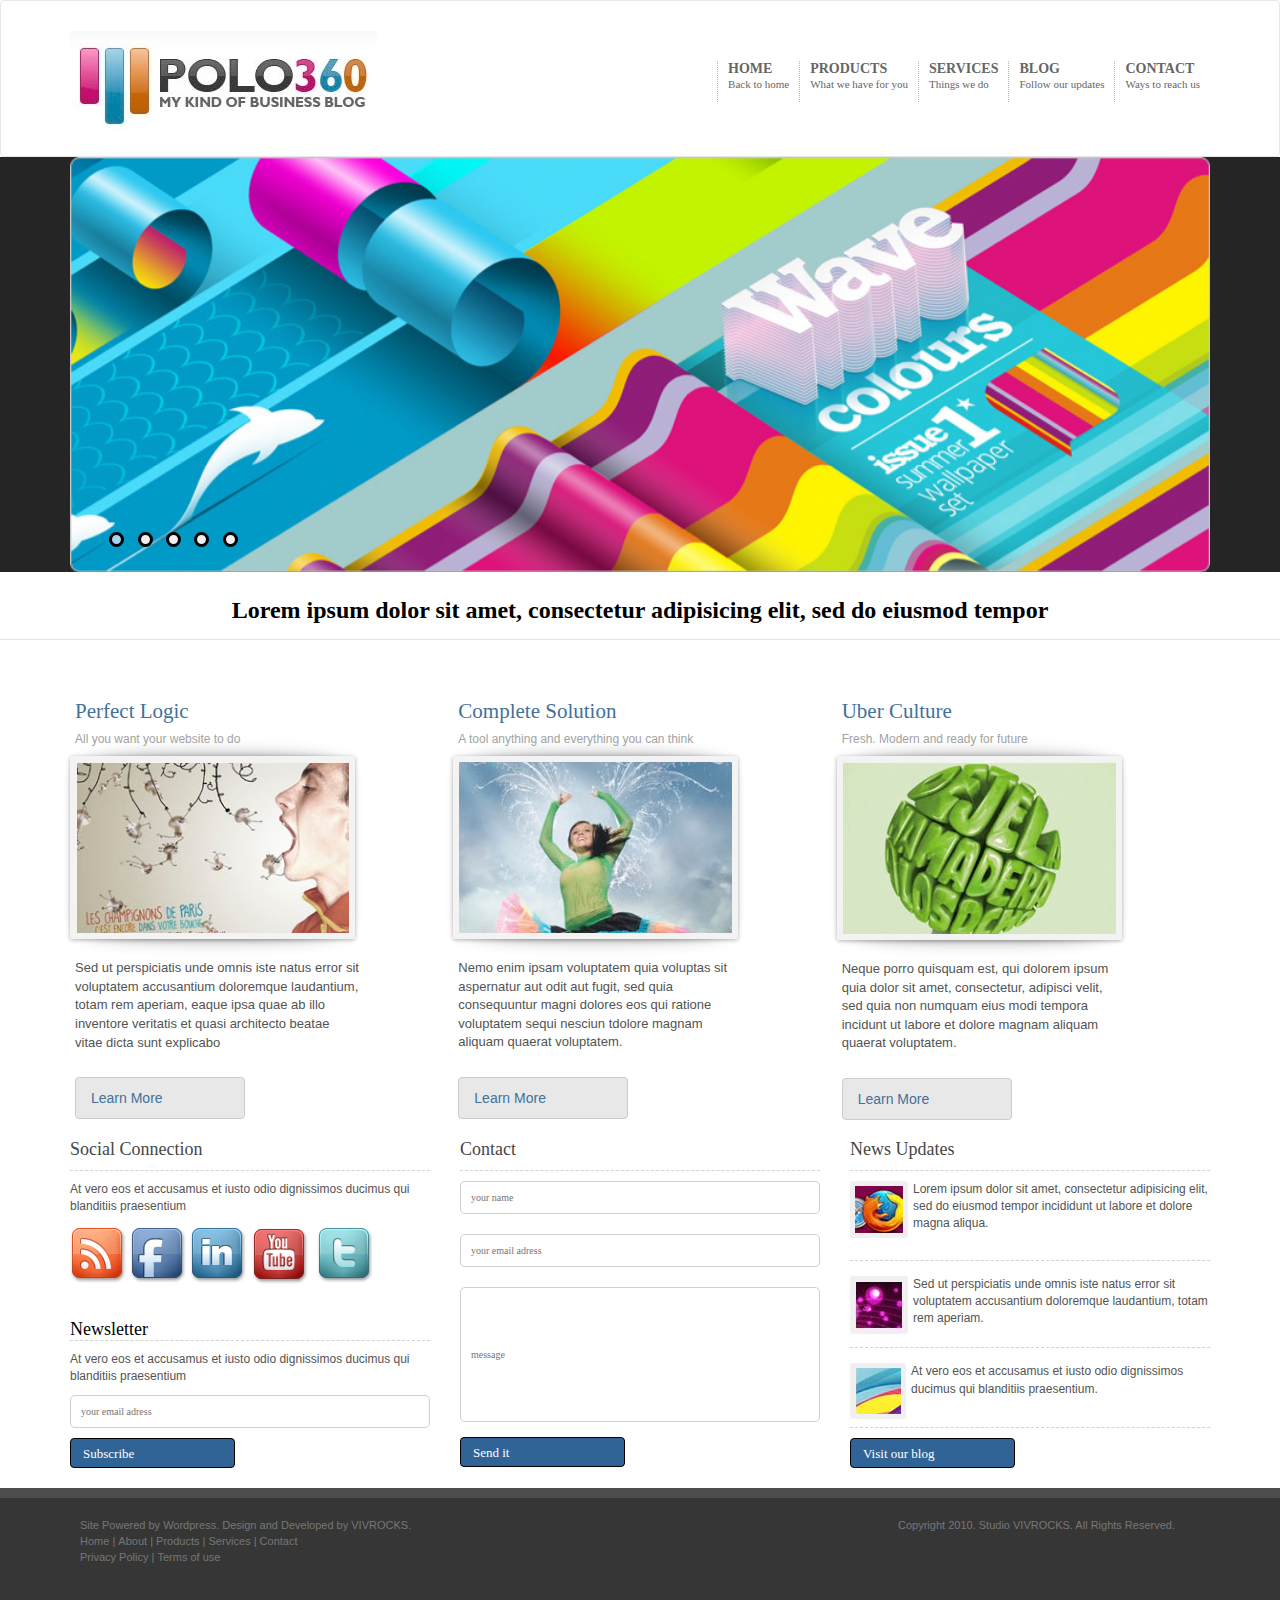
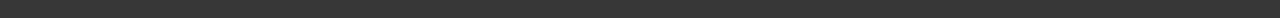
==== polo360/index.html @ ae36ade2 "all sites" ====
<!DOCTYPE html>
<html lang="en">
<head>
	<meta charset="UTF-8">
	<title>Document</title>

	<link href="https://fonts.googleapis.com/css?family=Open+Sans:400,700" rel="stylesheet">
    <link href="css/bootstrap.min.css" rel="stylesheet">
    <link rel="stylesheet" href="css/font-awesome/css/font-awesome.min.css">
    <link href="css/style.css" rel="stylesheet">
    <link href="css/custom.css" rel="stylesheet">
    <link href="css/elastislide.css" rel="stylesheet">
</head>
<body>
	<header>
		<div class="menu">
			<nav class="navbar navbar-default">
			  <div class="container">
			    <!-- Brand and toggle get grouped for better mobile display -->
			    <div class="navbar-header">
			      <button type="button" class="navbar-toggle collapsed" data-toggle="collapse" data-target="#menu" aria-expanded="false">
			        <span class="icon-bar"></span>
			        <span class="icon-bar"></span>
			        <span class="icon-bar"></span>
			      </button>
			      <a class="navbar-brand" href="#"><img src="img/logo.jpg" alt=""></a>
			    </div>

			    <!-- Collect the nav links, forms, and other content for toggling -->
			    <div class="collapse navbar-collapse" id="#menu">
			    	<div class="hamburger" onclick="toggleMenu();"></div>
			      <ul class="nav navbar-nav navbar-right">
			            <li><a href="#">HOME
			            	</br><span>Back to home</span>
			            	</a>
			            </li>
			            <li><a href="#">PRODUCTS
							</br><span>What we have for you</span>
							</a>
			            </li>
			            <li><a href="#">SERVICES
							</br><span>Things we do</span>
							</a>
			            </li>   
			            <li><a href="#">BLOG
							</br><span>Follow our updates</span>
							</a>
			            </li>
			            <li><a href="#">CONTACT
							</br><span>Ways to reach us</span>
							</a>
			            </li>
			          </ul>
			        </li>
			      </ul>
			    </div><!-- /.navbar-collapse -->
			  </div><!-- /.container-fluid -->
			</nav>
		</div>
	
		<section class="menu-carousel">
			<div class="carousel-bg">
			<div class="container">
			<div id="carousel-example-generic" class="carousel slide" data-ride="carousel">
				  <!-- Indicators -->
				  <ol class="carousel-indicators">
				    <li data-target="#carousel-example-generic" data-slide-to="0" class="active"></li>
				    <li data-target="#carousel-example-generic" data-slide-to="1"></li>
				    <li data-target="#carousel-example-generic" data-slide-to="2"></li>
				    <li data-target="#carousel-example-generic" data-slide-to="3"></li>
				    <li data-target="#carousel-example-generic" data-slide-to="4"></li>
				  </ol>

				  <!-- Wrapper for slides -->
				  <div class="carousel-inner" role="listbox">
				    <div class="item active">
				      <img src="img/slide.png" alt="...">
				    </div>
				    <div class="item">
				      <img src="img/slide.png" alt="...">
				    </div>
				    <div class="item">
				      <img src="img/slide.png" alt="...">
				    </div>
				    <div class="item">
				      <img src="img/slide.png" alt="...">
				    </div>
				    <div class="item">
				      <img src="img/slide.png" alt="...">
				    </div>
				  </div>

				</div>
				</div>
			</div>
		</section>
  	</header>

  	<section class="main-slogan">
      <div class="container">
        <h1>Lorem ipsum dolor sit amet, consectetur adipisicing elit, sed do eiusmod tempor</h1>
      </div>
    </section>
    
    <div class="content">
    	<div class="container">
      	<div class="products">
	        <div class="row">
	        	<div class="product">
		        	<div class="col-sm-4">
		        		<h3>Perfect Logic</h3>
		        		<h4>All you want your website to do</h4>
		        		<div class="product-img shadow">
		                    <a href="">
		                      <img src="img/img1.jpg" alt="...">
		                    </a>
		                </div>
		                <div class="product-desc">
	                      Sed ut perspiciatis unde omnis iste natus error sit voluptatem accusantium doloremque laudantium, totam rem aperiam, eaque ipsa quae ab illo inventore veritatis et quasi architecto beatae vitae dicta sunt explicabo
	                    </div>
	                    <a href="" class="btn btn-default">Learn More</a>
					</div>
					<div class="col-sm-4">
						<h3>Complete Solution</h3>
		        		<h4>A tool anything and everything you can think</h4>
		        		<div class="product-img shadow">
		                    <a href="">
		                      <img src="img/img2.jpg" alt="...">
		                    </a>
		                </div>
		                <div class="product-desc">
	                      Nemo enim ipsam voluptatem quia voluptas sit aspernatur aut odit aut fugit, sed quia consequuntur magni dolores eos qui ratione voluptatem sequi nesciun tdolore magnam aliquam quaerat voluptatem.
	                    </div>
	                    <a href="" class="btn btn-default">Learn More</a>
					</div>
					<div class="col-sm-4">
						<h3>Uber Culture</h3>
		        		<h4>Fresh. Modern and ready for future</h4>
		        		<div class="product-img shadow">
		                    <a href="">
		                      <img src="img/img3.jpg" alt="...">
		                    </a>
		                </div>
		                <div class="product-desc">
	                      Neque porro quisquam est, qui dolorem ipsum quia dolor sit amet, consectetur, adipisci velit, sed quia non numquam eius modi tempora incidunt ut labore et dolore magnam aliquam quaerat voluptatem.
	                    </div>
	                    <a href="" class="btn btn-default">Learn More</a>
				</div>
			</div>
			</div>
			</div>
		</div>

		<div class="bottom-content">
			<div class="container">
				<div class="row">
					<div class="col-sm-4">
						<h3>Social Connection</h3>
						<p>At vero eos et accusamus et iusto odio dignissimos ducimus qui blanditiis praesentium</p>
						<ul class="contact-items">
							<li><a href="#"><img src="img/icon.png" alt=""></a></li>
							<li><a href="#"><img src="img/icon2.png" alt=""></a></li>
							<li><a href="#"><img src="img/icon3.png" alt=""></a></li>
							<li><a href="#"><img src="img/icon4.png" alt=""></a></li>
							<li><a href="#"><img src="img/icon5.png" alt=""></a></li>
						</ul>
						<h4>Newsletter</h4>
						<p>At vero eos et accusamus et iusto odio dignissimos ducimus qui blanditiis praesentium</p>
						<form action="">
							<input type="email" placeholder="your email adress">
							<button class="btn btn-default blue-btn btn-subs" type="button">Subscribe</button>
						</form>
						
					</div>
					<div class="col-sm-4 contact">
						<h3>Contact</h3>
						<form action="">
							<input type="text" placeholder="your name">
							<input type="email" placeholder="your email adress">
							<input type="textfield" placeholder="message" class="message">
							<button class="btn btn-default blue-btn" type="button">Send it</button>
						</form>
					</div>
					<div class="col-sm-4">
						<h3>News Updates</h3>
						<ul class="news">
							<li><a href="#"><p><img src="img/news-img1.jpg" alt="">Lorem ipsum dolor sit amet, consectetur adipisicing elit, sed do eiusmod tempor incididunt ut labore et dolore magna aliqua. </p></a></li>
							<li><a href="#"><p><img src="img/news-img2.jpg" alt="">Sed ut perspiciatis unde omnis iste natus error sit voluptatem accusantium doloremque laudantium, totam rem aperiam.</p></a></li>
							<li><a href="#"><p><img src="img/news-img3.jpg" alt="">At vero eos et accusamus et iusto odio dignissimos ducimus qui blanditiis praesentium.</p></a></li>
						</ul>
						<button class="btn btn-default blue-btn" type="button">Visit our blog</button>
					</div>
				</div>
			</div>
		</div>
	</div>

	<footer>
		<div class="footer-bg">
			<div class="container">
				<div class="navbar-footer">
					<div class="nav navbar-nav navbar-left">
						<ul>
							<li>Site Powered by Wordpress. Design and Developed by VIVROCKS.</li></br>
							<li><a href="#">Home |</a></li>
							<li><a href="#">About |</a></li>
							<li><a href="#">Products |</a></li>
							<li><a href="#">Services |</a></li>
							<li><a href="#"> Contact</a></li></br>
							<li><a href="#">Privacy Policy |</a></li>
							<li><a href="#">Terms of use</a></li>
						</ul>
					</div>
					<div class="nav navbar-nav navbar-right">
						<p>Copyright 2010. Studio VIVROCKS. All Rights Reserved.</p>
					</div>
				</div>
			</div>
		</div>
	</footer>
	<!-- jQuery (necessary for Bootstrap's JavaScript plugins) -->
    <script src="https://ajax.googleapis.com/ajax/libs/jquery/1.12.4/jquery.min.js"></script>
    <!-- Include all compiled plugins (below), or include individual files as needed -->
    <script src="js/bootstrap.min.js"></script>
    <script src="js/custom.js"></script>
    <script src="js/modernizr.custom.17475.js"></script>
    <script src="js/jquery.elastislide.js"></script>
</body>
</html>
---- polo360/css/style.css ----
*{
	padding: 0px;
	margin:0px;
}
body{
	font-family: 'Helvetica', sans-serif;/*helvetica*/
	color:#000;
	background: #fff;
	font-size: 12px;
	min-width: 320px;
}

img{
	max-width: 100%;
	height: auto;
}
a{
	text-decoration: none;
}
ul{
	list-style-type: none;
}
.blue-btn{
	background: #316496;
	width: 165px;
	height: 30px;
	color: #fff;
	text-align: left;
	margin-bottom: 20px;
	border: 1px solid #000;
	font-family: 'Georgia';
	font-size: 13px;
}
.blue-btn:hover{
	background: #4982b9;
	color: #fff;
}
/*************************************************************************MENU*************************************************************************************************************/
.menu .navbar{
	background: #fff;
	margin-bottom: 0px;
	padding: 60px 0px 45px;

}
.menu .navbar-default .navbar-nav li{
	display: inline-block;
	border-left: 1px dotted #b7b7b7;
	padding: 0px 10px 10px;
}
.menu .navbar-default .navbar-nav li a{
	font-family: 'Georgia';
	color:#666;
	text-transform: uppercase;
	font-size: 14px;
	font-weight: 700;
	padding: 0px;
	line-height: 15px;

}
.menu .navbar-default .navbar-nav li span{
	font-family: 'Tahoma';
	text-transform: none;
	font-weight: 400;
	font-size: 11px;
}

.menu .navbar-default .navbar-header .navbar-brand img{
	position:relative;
	top: -45px;
}
/*************************************************************************MENU_CAROUSEL******************************************************************************************************/
.menu-carousel .carousel-bg{
	background: #252525;
}
.menu-carousel .item{
	min-height: 335px;
}
.menu-carousel .item img{
	background-size:cover;
	background-position: center;	
	width: 100%;
	height:100%;
}
.menu-carousel .carousel-indicators{
	text-align:left;
	margin-left: -47%;
	margin-bottom: 0%;
}

.menu-carousel .carousel-indicators li{
	background: #f0f0f0;
	border: 3px solid #000;
	width: 15px;
	height: 15px;
	margin:0 5px;
}
.menu-carousel .carousel-indicators li.active{
	background: #a5d3f0;
}
/*************************************************************************CONTENT*************************************************************************************************************/

.main-slogan{
	background: #fff;
	text-align:center;
	border-bottom: 1px solid #e4e4e4;
	padding: 25px 0 16px;
}

.main-slogan h1{
	font-family: 'Georgia';
	font-size:24px;
	font-weight: 700;
	margin: 0;

}

.content .products{

}
.content .product{
	text-align: left;
	padding: 40px 0px;
	margin-right: 20px;
}

.content .products .product h3{
	font-family: 'Georgia';
	font-size:21px;
	color:#42719b;
	margin-left: 5px;
}
.content .products .product h4{
	font-size:12px;
	color:#a2a2a2;
	margin-left: 5px;
}
.content .products .product .product-img{
	border:6px solid #f3f3f3;
	border-radius:3px;
	width: 285px;

}
.content .products .product .product-img:hover{
	box-shadow: 0 0 35px rgba(1, 0, 2, .5);
}
.shadow{
	position:relative;
    -webkit-box-shadow:0 1px 4px rgba(0, 0, 0, 0.3), 0 0 40px rgba(0, 0, 0, 0.1) inset;
    -moz-box-shadow:0 1px 4px rgba(0, 0, 0, 0.3), 0 0 40px rgba(0, 0, 0, 0.1) inset;
    box-shadow:0 1px 4px rgba(0, 0, 0, 0.3), 0 0 40px rgba(0, 0, 0, 0.1) inset;
}
.shadow:before, .shadow:after
{
    content:"";
    position:absolute;
    z-index:-1;
    -webkit-box-shadow:0 0 20px rgba(0,0,0,0.8);
    -moz-box-shadow:0 0 20px rgba(0,0,0,0.8);
    box-shadow:0 0 20px rgba(0,0,0,0.8);
    top:0;
    bottom:0;
    left:10px;
    right:10px;
    -moz-border-radius:100px / 10px;
    border-radius:100px / 10px;
}
.shadow:after
{
    right:10px;
    left:auto;
    -webkit-transform:skew(8deg) rotate(3deg);
       -moz-transform:skew(8deg) rotate(3deg);
        -ms-transform:skew(8deg) rotate(3deg);
         -o-transform:skew(8deg) rotate(3deg);
            transform:skew(8deg) rotate(3deg);
}
.content .products .product .product-desc{
	font-size:13px;
	color:#535353;
	margin-top: 20px;
	margin-bottom: 25px;
	margin-left: 5px;
	width: 285px;
}

.content .products .product .btn{
	color:#42719b;
	padding: 10px 5px 10px 15px;
	width: 170px;
	text-align: left;
	background: #e8e8e8;
	margin-left: 5px;
	
}


.content .bottom-content h3{
	font-family: 'Georgia';
	color:#464646;
	font-size: 18px;
	border-bottom: 1px dashed #d2d2d2;
	padding-bottom: 10px;
}

.content .bottom-content h4{
	font-family: 'GillSansMT Bold';
	font-size: 18px;
	border-bottom: 1px dashed #d2d2d2;
}
.content .bottom-content p{
	color:#535353;
}
.content .bottom-content .contact-items li{
	display: inline-block;
	margin-bottom: 25px;
}
.content .bottom-content input{
	font-family: 'Verdana';
	font-size: 10px;
	width: 100%;
	height: 33px;
	border-radius: 5px;
	box-shadow: none;
	padding-left: 10px;
	border: solid 1px #cfcfcf;
	margin-bottom: 10px;
}

.content .bottom-content .contact input{
	margin-bottom: 20px;
}
.content .bottom-content input.message{
	height: 135px;
	vertical-align: top;
	margin-bottom: 15px;
}
.content .bottom-content .news{
	text-decoration: none;
}
.content .bottom-content .news li{
	border-bottom: 1px dashed #d2d2d2;
	padding-top: 15px;
	padding-bottom: 10px; 
	min-height: 80px;
}
.content .bottom-content .news li:first-child{
	padding-top: 0px;
}
.content .bottom-content .news li a{
	color:#464646;

}
.content .bottom-content .news li a:hover{
	color:#464646;
	text-decoration: none;
}
.content .bottom-content .news li a img{
	border:5px solid #f0f0f0;
	border-radius:3px;
	float: left;
	margin-right: 5px;
}

.content .bottom-content .news li a p{
	
	
}

footer .footer-bg{
	background: #363636;
	border-top: 10px solid #4d4d4d;
}
footer .footer-bg .navbar-footer{
	padding: 20px 50px 100px 10px;
	font-size: 11px;
	color:#767676;
}
footer .footer-bg .navbar-footer ul li{
	
	display: inline;
}
footer .footer-bg .navbar-footer ul li a{
	color:#767676;
}
.hamburger{
	display: none;
	width: 16px;
  	height: 12px;
 	float: right;
  	margin: 6px;
  	position: relative;
  	border-top: 2px solid #fff;
  	border-bottom: 2px solid #fff;
}
.hamburger:after {
  content: "";
  position: absolute;
  display: block;
  right: 0;
  left: 0;
  top: 5px;
  height: 2px;
  background: #fff;
}

/*************************************************************************@MEDIA*************************************************************************************************************/

@media only screen and (max-width: 1200px){
	.content .bottom-content .contact-items li{
		width: 40px;
		margin-bottom: 10px;
	}
	.content .bottom-content .news li{
		padding: 0;
	}
	.content .products .product .product-img, .content .products .product .product-desc{
		width: 90%;
		overflow: hidden;
	}
	.content .bottom-content input.message{
		margin-bottom: 40px;
	}
	.content .bottom-content button.btn-subs{
		margin-top: 25px;
	}
	
	.content .products .product h4{
		height: 20px;
	}
	.menu .container,.menu-carousel .container{
		width: 100%;
	}

}
@media only screen and (max-width: 767px){
	.hamburger {
    	display: block;
 	}
 	.nav{
    left: -200px;
    background: #444;
    position: fixed;
    top: 0;
    bottom: 0;
    width: 200px;
    transition: .2s;
  }
}
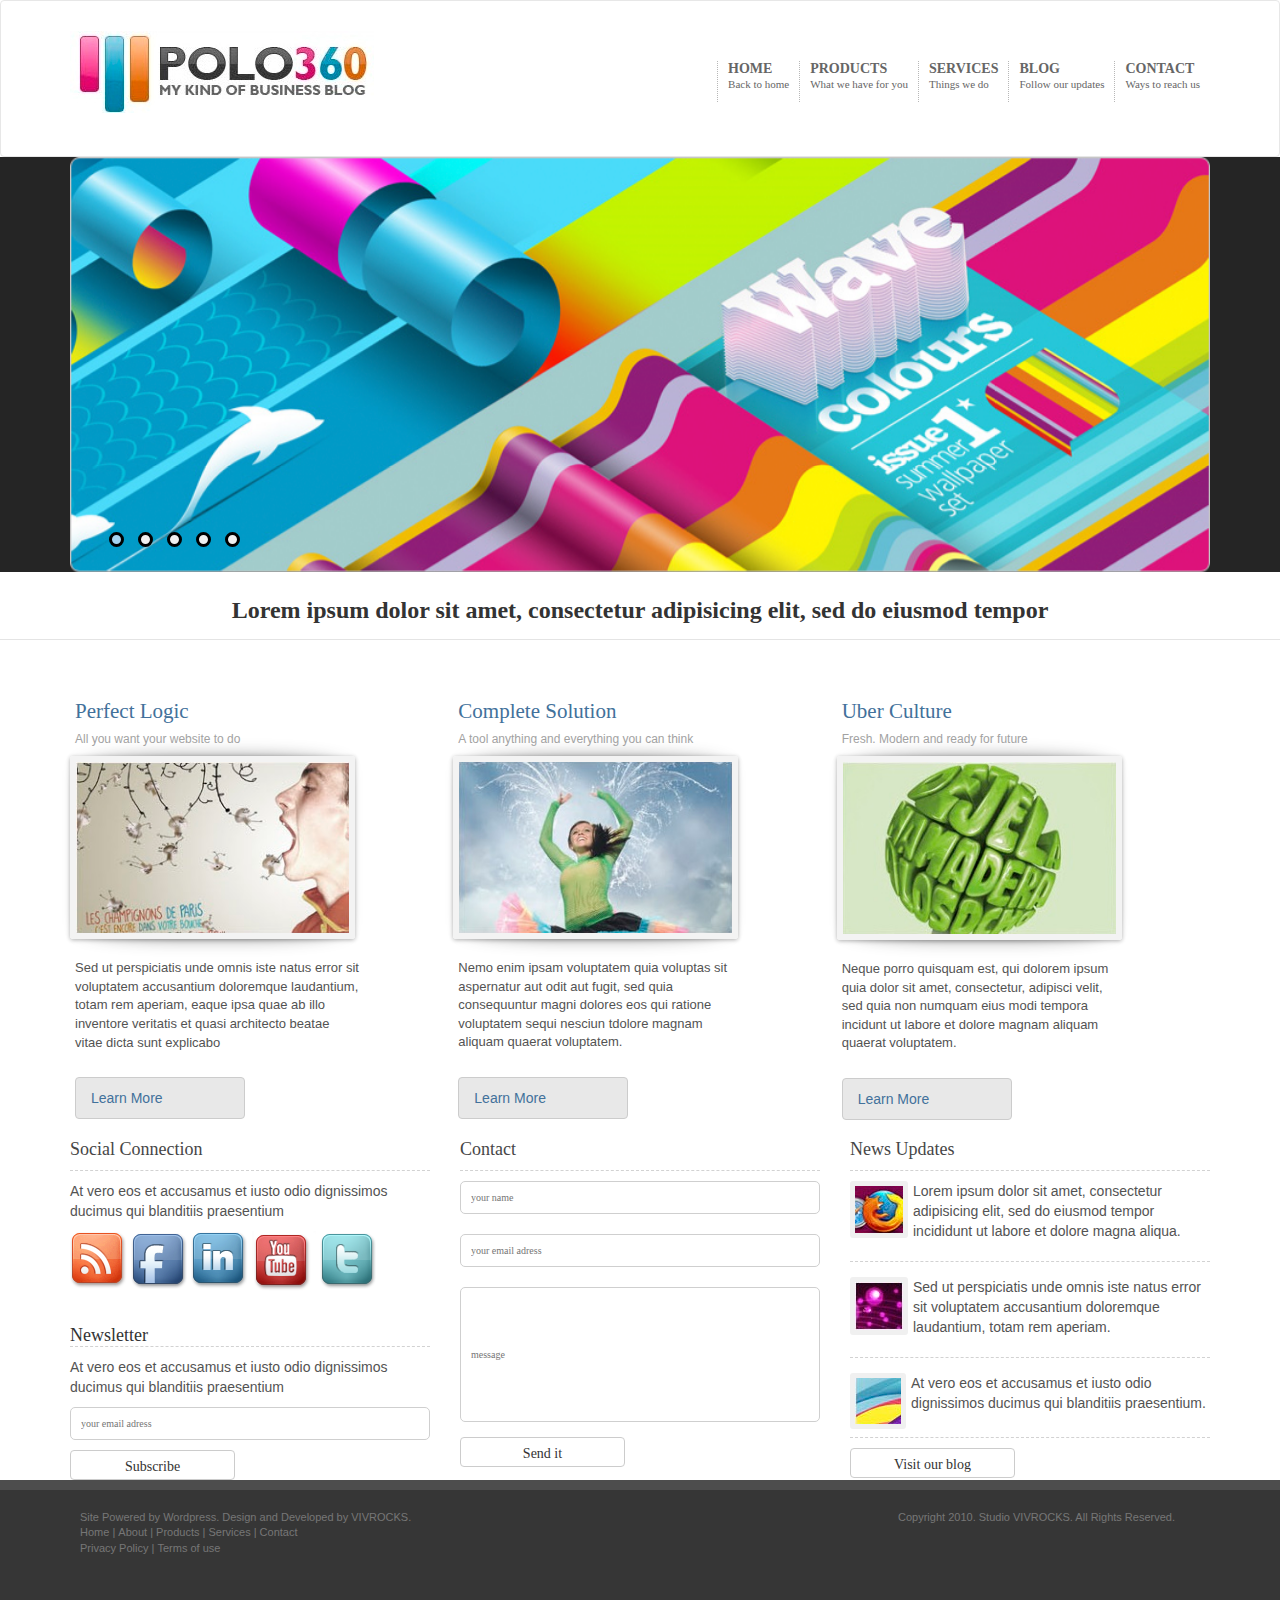
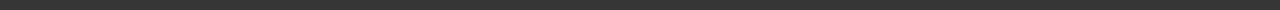
==== commit 268b157f: "s1" ====
--- a/polo360/index.html
+++ b/polo360/index.html
@@ -2,14 +2,17 @@
 <html lang="en">
 <head>
 	<meta charset="UTF-8">
-	<title>Document</title>
-
+	<title>Polo360</title>
+	<meta name="viewport" content="width=device-width, initial-scale=1">
+
+    <link href="css/bootstrap.min.css" rel="stylesheet">
 	<link href="https://fonts.googleapis.com/css?family=Open+Sans:400,700" rel="stylesheet">
-    <link href="css/bootstrap.min.css" rel="stylesheet">
+    <link rel="stylesheet" href="css/custom.css">
+    <link rel="stylesheet" href="css/elastislide.css">
     <link rel="stylesheet" href="css/font-awesome/css/font-awesome.min.css">
     <link href="css/style.css" rel="stylesheet">
-    <link href="css/custom.css" rel="stylesheet">
-    <link href="css/elastislide.css" rel="stylesheet">
+    
+    <link href="css/bootstrap.min.css" rel="stylesheet">
 </head>
 <body>
 	<header>
@@ -27,8 +30,7 @@
 			    </div>
 
 			    <!-- Collect the nav links, forms, and other content for toggling -->
-			    <div class="collapse navbar-collapse" id="#menu">
-			    	<div class="hamburger" onclick="toggleMenu();"></div>
+			    <div class="collapse navbar-collapse" id="menu">
 			      <ul class="nav navbar-nav navbar-right">
 			            <li><a href="#">HOME
 			            	</br><span>Back to home</span>
@@ -221,9 +223,10 @@
 	<!-- jQuery (necessary for Bootstrap's JavaScript plugins) -->
     <script src="https://ajax.googleapis.com/ajax/libs/jquery/1.12.4/jquery.min.js"></script>
     <!-- Include all compiled plugins (below), or include individual files as needed -->
+    <script src="js/jquery.elastislide.js"></script>
     <script src="js/bootstrap.min.js"></script>
     <script src="js/custom.js"></script>
     <script src="js/modernizr.custom.17475.js"></script>
-    <script src="js/jquery.elastislide.js"></script>
+    
 </body>
 </html>--- a/polo360/css/custom.css
+++ b/polo360/css/custom.css
@@ -0,0 +1,142 @@
+/* Custom Elastislide Styling */
+
+.demo-1 .elastislide-horizontal {
+	padding: 10px 37px;
+	border-radius: 10px/90px;
+	box-shadow: 
+		0 1px 3px rgba(0, 0, 0, 0.1), 
+		inset -2px 0 3px 2px rgba(255, 255, 255, 0.6), 
+		inset 2px 0 3px 2px rgba(255, 255, 255, 0.6), 
+		inset -10px 0 10px 1px rgba(155, 155, 155, 0.1), 
+		inset 10px 0 10px 1px rgba(155, 155, 155, 0.1);
+}
+
+.demo-1 .elastislide-wrapper:before,
+.demo-1 .elastislide-wrapper:after{
+	content: '';
+	position: absolute;
+	z-index: -2;
+	bottom: 15px;
+	left:  20px;
+	width: 50%;
+	height: 20%;
+	border-radius: 10px/90px;
+	box-shadow: 0 15px 10px rgba(0,0,0,0.7);
+	-webkit-transform: rotate(-3deg);
+	-moz-transform: rotate(-3deg);
+	-ms-transform: rotate(-3deg);
+	-o-transform: rotate(-3deg);
+	transform: rotate(-3deg);
+}
+
+.demo-1 .elastislide-wrapper:after {
+	right: 20px;
+	left: auto;
+	-webkit-transform: rotate(3deg);
+	-moz-transform: rotate(3deg);
+	-ms-transform: rotate(3deg);
+	-o-transform: rotate(3deg);
+	transform: rotate(3deg);
+}
+
+.demo-2 .elastislide-vertical {
+	max-width: 170px;
+	padding: 37px 10px;
+	border-radius: 90px/10px;
+	box-shadow: 
+		0 1px 3px rgba(0, 0, 0, 0.1), 
+		inset -2px 0 3px 2px rgba(255, 255, 255, 0.6), 
+		inset 2px 0 3px 2px rgba(255, 255, 255, 0.6), 
+		inset 0 -10px 10px 1px rgba(155, 155, 155, 0.1), 
+		inset 0 10px 10px 1px rgba(155, 155, 155, 0.1);
+}
+
+.demo-2 .elastislide-vertical:before {
+	top: 30px;
+	bottom: 30px;
+	left: 0;
+	right: 0;
+	content: " ";
+	position: absolute;
+	z-index: -2;
+	box-shadow: 0 0 15px rgba(0,0,0,0.6);
+	border-radius: 20px/160px;
+}
+
+.demo-2 .elastislide-vertical:after {
+	content: " ";
+	position: absolute;
+	z-index: -2;
+}
+
+.demo-3 .elastislide-horizontal {
+	background-color: #000;
+	padding: 30px 60px;
+}
+
+.no-touch .demo-3 .elastislide-horizontal {
+	opacity: 0.8;
+	-webkit-transition: opacity 0.3s ease-in-out;
+	-moz-transition: opacity 0.3s ease-in-out;
+	-ms-transition: opacity 0.3s ease-in-out;
+	-o-transition: opacity 0.3s ease-in-out;
+	transition: opacity 0.3s ease-in-out;
+}
+
+.no-touch .demo-3 .elastislide-horizontal:hover {
+	opacity: 1;
+}
+
+.demo-3 .elastislide-wrapper nav span {
+	background-color: #000;
+}
+
+.demo-3 .elastislide-carousel ul li a{
+	padding: 0 10px;
+}
+
+.demo-3 .elastislide-carousel ul li a img {
+	border-radius: 10px;
+	border: none;
+}
+
+.demo-4 .elastislide-horizontal {
+	background-color: transparent;
+	border-radius: 20px 20px 0 0;
+}
+
+.demo-3 .elastislide-horizontal.elastislide-loading,
+.demo-4 .elastislide-horizontal.elastislide-loading {
+	background-image: url(../images/loading_dark.gif);
+}
+
+.demo-4 .elastislide-carousel ul li a{
+	padding: 2px;
+}
+
+.demo-4 .elastislide-carousel ul li a img {
+	border-radius: 10px;
+	border: none;
+	box-shadow: 0 1px 2px #000;
+}
+
+.demo-4 .elastislide-wrapper nav span {
+	background-color: #666;
+	box-shadow: inset 0 1px 1px rgba(0,0,0,0.2);
+}
+
+.demo-4 .image-preview img {
+	border-radius: 0 0 20px 20px;
+	max-width: 100%;
+	display: block;
+}
+
+.demo-4 .elastislide-carousel ul li.current-img a img {
+	box-shadow: 0 0 3px 2px rgba(62,235,255,0.8);
+}
+
+@media screen and (max-width: 460px) {
+	.demo-3 .elastislide-horizontal {
+		padding: 10px 40px;
+	}
+}
--- a/polo360/css/elastislide.css
+++ b/polo360/css/elastislide.css
@@ -0,0 +1,112 @@
+/* Elastislide Style */
+
+.elastislide-list {
+	list-style-type: none;
+	display: none;
+}
+
+.no-js .elastislide-list {
+	display: block;
+}
+
+.elastislide-carousel ul li {
+	min-width: 20px; /* minimum width of the image (min width + border) */
+}
+
+.elastislide-wrapper {
+	position: relative;
+	background-color: #fff;
+	margin: 0 auto;
+	min-height: 60px;
+	box-shadow: 1px 1px 3px rgba(0,0,0,0.2);
+}
+
+.elastislide-wrapper.elastislide-loading {
+	background-image: url(../images/loading.gif);
+	background-repeat: no-repeat;
+	background-position: center center;
+}
+
+.elastislide-horizontal {
+	padding: 10px 40px;
+}
+
+.elastislide-vertical {
+	padding: 40px 10px;
+}
+
+.elastislide-carousel {
+	overflow: hidden;
+	position: relative;
+}
+
+.elastislide-carousel ul {
+	position: relative;
+	display: block;
+	list-style-type: none;
+	padding: 0;
+	margin: 0;
+	-webkit-backface-visibility: hidden;
+	-webkit-transform: translateX(0px);
+	-moz-transform: translateX(0px);
+	-ms-transform: translateX(0px);
+	-o-transform: translateX(0px);
+	transform: translateX(0px);
+}
+
+.elastislide-horizontal ul {
+	white-space: nowrap;
+}
+
+.elastislide-carousel ul li {
+	margin: 0;
+	-webkit-backface-visibility: hidden;
+}
+
+.elastislide-horizontal ul li {
+	height: 100%;
+	display: inline-block;
+}
+
+.elastislide-vertical ul li {
+	display: block;
+}
+
+.elastislide-carousel ul li a {
+	display: inline-block;
+	width: 100%;
+}
+
+.elastislide-carousel ul li a img {
+	display: block;
+	border: 2px solid white;
+	max-width: 100%;
+}
+
+/* Navigation Arrows */
+
+
+.elastislide-wrapper nav span:hover {
+	opacity: 1.0
+}
+
+.elastislide-horizontal nav span {
+	top: 50%;
+	left: -10px;
+	margin-top: -11px;
+}
+
+.elastislide-vertical nav span {
+	top: 10px;
+	left: 50%;
+	margin-left: -11px;
+	background-position: -17px 5px;
+}
+
+
+
+.elastislide-vertical nav span.elastislide-next {
+	bottom: 10px;
+	top: auto;
+	background-position: -17px -18px;
+}--- a/polo360/css/style.css
+++ b/polo360/css/style.css
@@ -3,7 +3,7 @@
 	margin:0px;
 }
 body{
-	font-family: 'Helvetica', sans-serif;/*helvetica*/
+	font-family: 'Helvetica', sans-serif;
 	color:#000;
 	background: #fff;
 	font-size: 12px;
@@ -332,17 +332,51 @@
 	}
 
 }
+@media only screen and (max-width: 950px){
+	.menu-carousel .carousel-indicators{
+		margin-bottom: 7%;
+	}
+	.menu-carousel .carousel-indicators li{
+		display: block;
+		margin-bottom: 10px;
+	}
+	.carousel-inner{
+		height: 270px;
+	}
+}
 @media only screen and (max-width: 767px){
-	.hamburger {
-    	display: block;
- 	}
- 	.nav{
-    left: -200px;
-    background: #444;
-    position: fixed;
-    top: 0;
-    bottom: 0;
-    width: 200px;
-    transition: .2s;
-  }
+	.content .products .product .product-img{
+		margin: 0 auto;
+		width: 44%;
+	}
+	.content .product{
+		text-align: center;
+	}
+	.carousel-inner{
+		height: 200px;
+	}
+	.menu-carousel .item{
+		height: 100%;
+		margin-top: 0px;
+	}
+	.carousel-inner>.item>a>img, .carousel-inner>.item>img, .img-responsive, .thumbnail a>img, .thumbnail>img{
+		height: 200px !important;
+	}
+	.navbar-default .navbar-toggle{
+		margin-top: -15px;
+	}
+	.navbar-collapse{
+		margin-top: 10px;
+	}
+	.menu .navbar-default .navbar-nav li{
+		display: block;
+		text-align: center;
+		padding-top: 10px;
+	}
+	.menu .navbar-default .navbar-nav li:hover{
+		background: #e8e8e8;
+	}
+	.menu .navbar{
+		padding-bottom: 0;
+	}
 }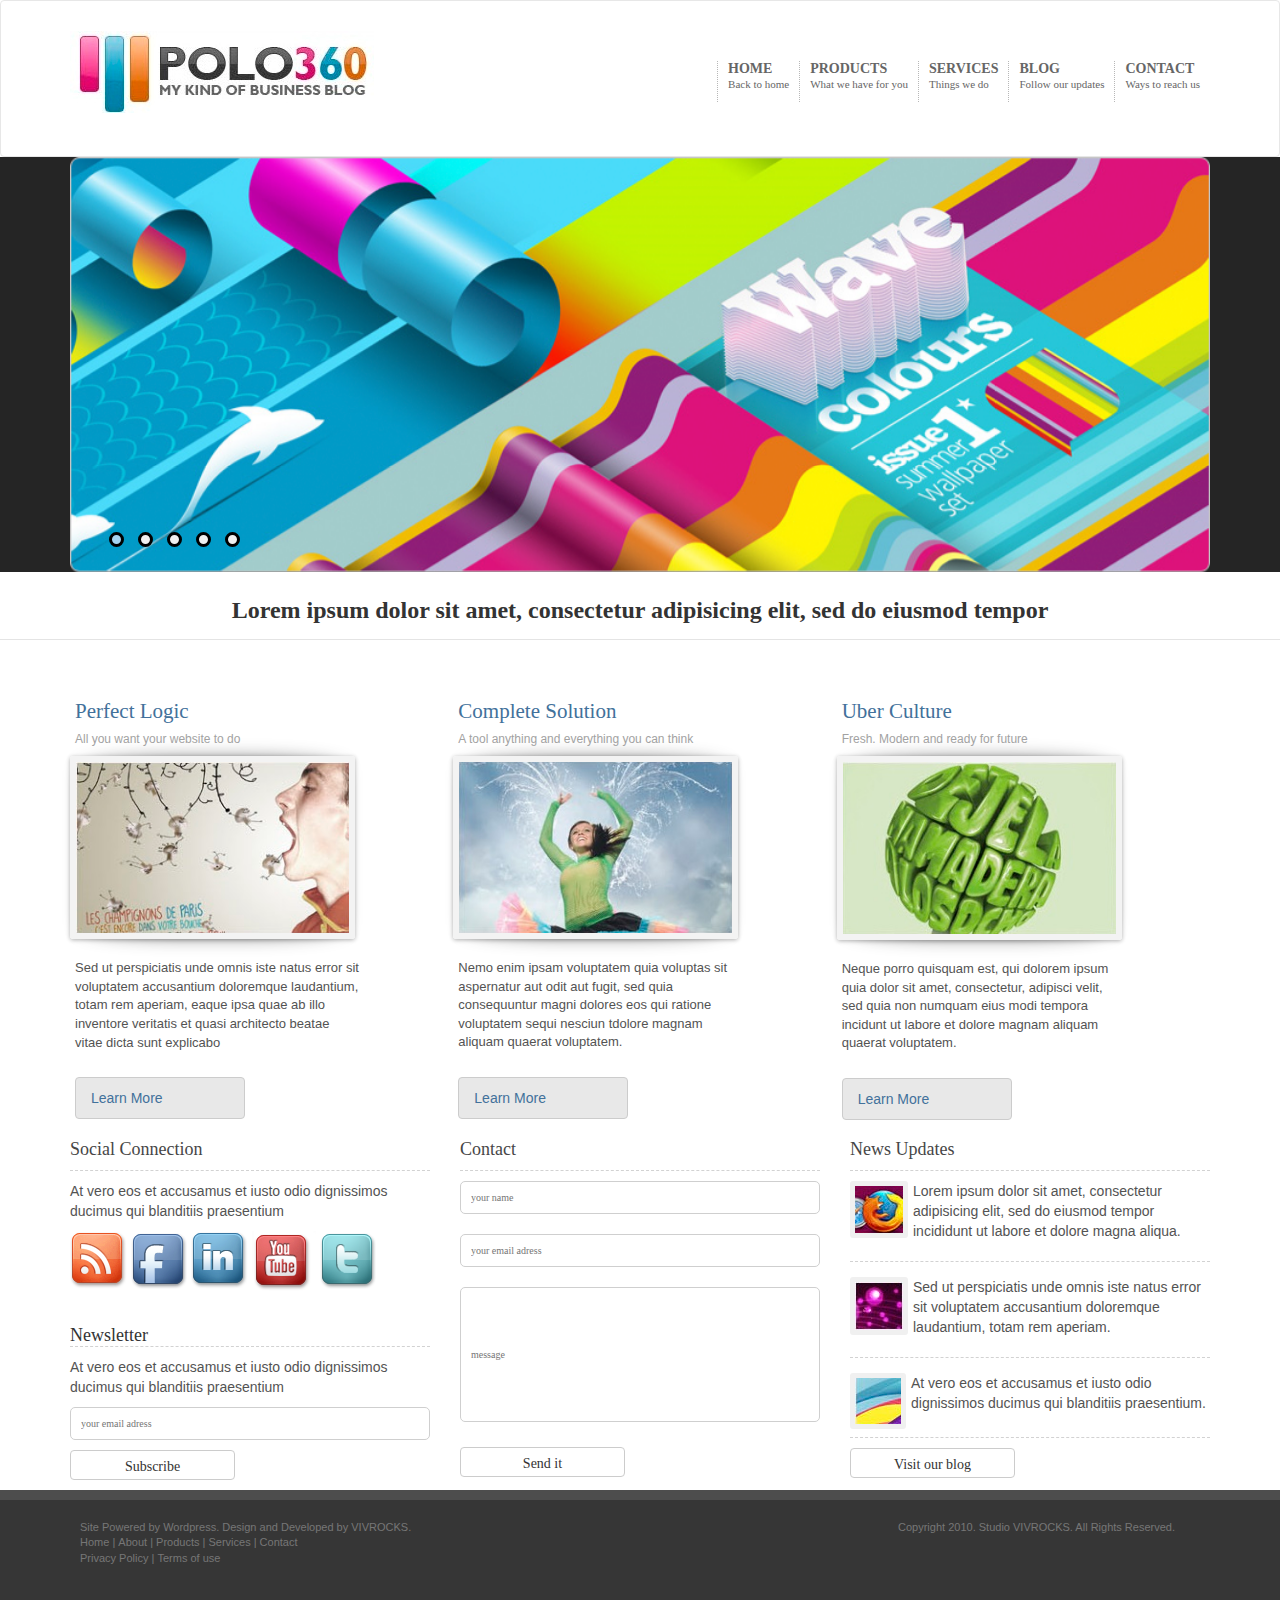
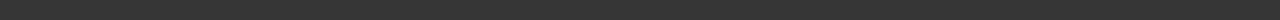
==== commit 33057f1e: "ffg" ====
--- a/polo360/index.html
+++ b/polo360/index.html
@@ -180,7 +180,7 @@
 							<input type="text" placeholder="your name">
 							<input type="email" placeholder="your email adress">
 							<input type="textfield" placeholder="message" class="message">
-							<button class="btn btn-default blue-btn" type="button">Send it</button>
+							<button class="btn btn-default blue-btn send" type="button">Send it</button>
 						</form>
 					</div>
 					<div class="col-sm-4">
@@ -190,7 +190,7 @@
 							<li><a href="#"><p><img src="img/news-img2.jpg" alt="">Sed ut perspiciatis unde omnis iste natus error sit voluptatem accusantium doloremque laudantium, totam rem aperiam.</p></a></li>
 							<li><a href="#"><p><img src="img/news-img3.jpg" alt="">At vero eos et accusamus et iusto odio dignissimos ducimus qui blanditiis praesentium.</p></a></li>
 						</ul>
-						<button class="btn btn-default blue-btn" type="button">Visit our blog</button>
+						<button class="btn btn-default blue-btn visit" type="button">Visit our blog</button>
 					</div>
 				</div>
 			</div>
--- a/polo360/css/style.css
+++ b/polo360/css/style.css
@@ -232,7 +232,7 @@
 .content .bottom-content input.message{
 	height: 135px;
 	vertical-align: top;
-	margin-bottom: 15px;
+	margin-bottom: 25px;
 }
 .content .bottom-content .news{
 	text-decoration: none;
@@ -302,7 +302,9 @@
   height: 2px;
   background: #fff;
 }
-
+.content .bottom-content button.btn-subs{
+		margin-bottom: 10px;
+	}
 /*************************************************************************@MEDIA*************************************************************************************************************/
 
 @media only screen and (max-width: 1200px){
@@ -318,11 +320,9 @@
 		overflow: hidden;
 	}
 	.content .bottom-content input.message{
-		margin-bottom: 40px;
-	}
-	.content .bottom-content button.btn-subs{
-		margin-top: 25px;
-	}
+		margin-bottom: 30px;
+	}
+	
 	
 	.content .products .product h4{
 		height: 20px;
@@ -330,9 +330,17 @@
 	.menu .container,.menu-carousel .container{
 		width: 100%;
 	}
-
-}
-@media only screen and (max-width: 950px){
+	.content .bottom-content button.visit{
+		margin-bottom: 10px;
+	}
+	.content .bottom-content button.btn-subs{
+		margin-top: 40px;
+	}
+	.content .bottom-content button.send{
+		margin-bottom: 10px;
+	}
+}
+@media only screen and (max-width: 990px){
 	.menu-carousel .carousel-indicators{
 		margin-bottom: 7%;
 	}
@@ -342,6 +350,15 @@
 	}
 	.carousel-inner{
 		height: 270px;
+	}
+	.content .bottom-content button.btn-subs{
+		margin-top: 50px;
+	}
+	.content .bottom-content button.send{
+		margin-bottom: 10px;
+	}
+	.content .bottom-content input.message{
+		margin-bottom: 80px;
 	}
 }
 @media only screen and (max-width: 767px){
@@ -379,4 +396,10 @@
 	.menu .navbar{
 		padding-bottom: 0;
 	}
+	.content .bottom-content input.message{
+		margin-bottom: 10px;
+	}
+	.content .bottom-content button.btn-subs{
+		margin-top: 10px;
+	}
 }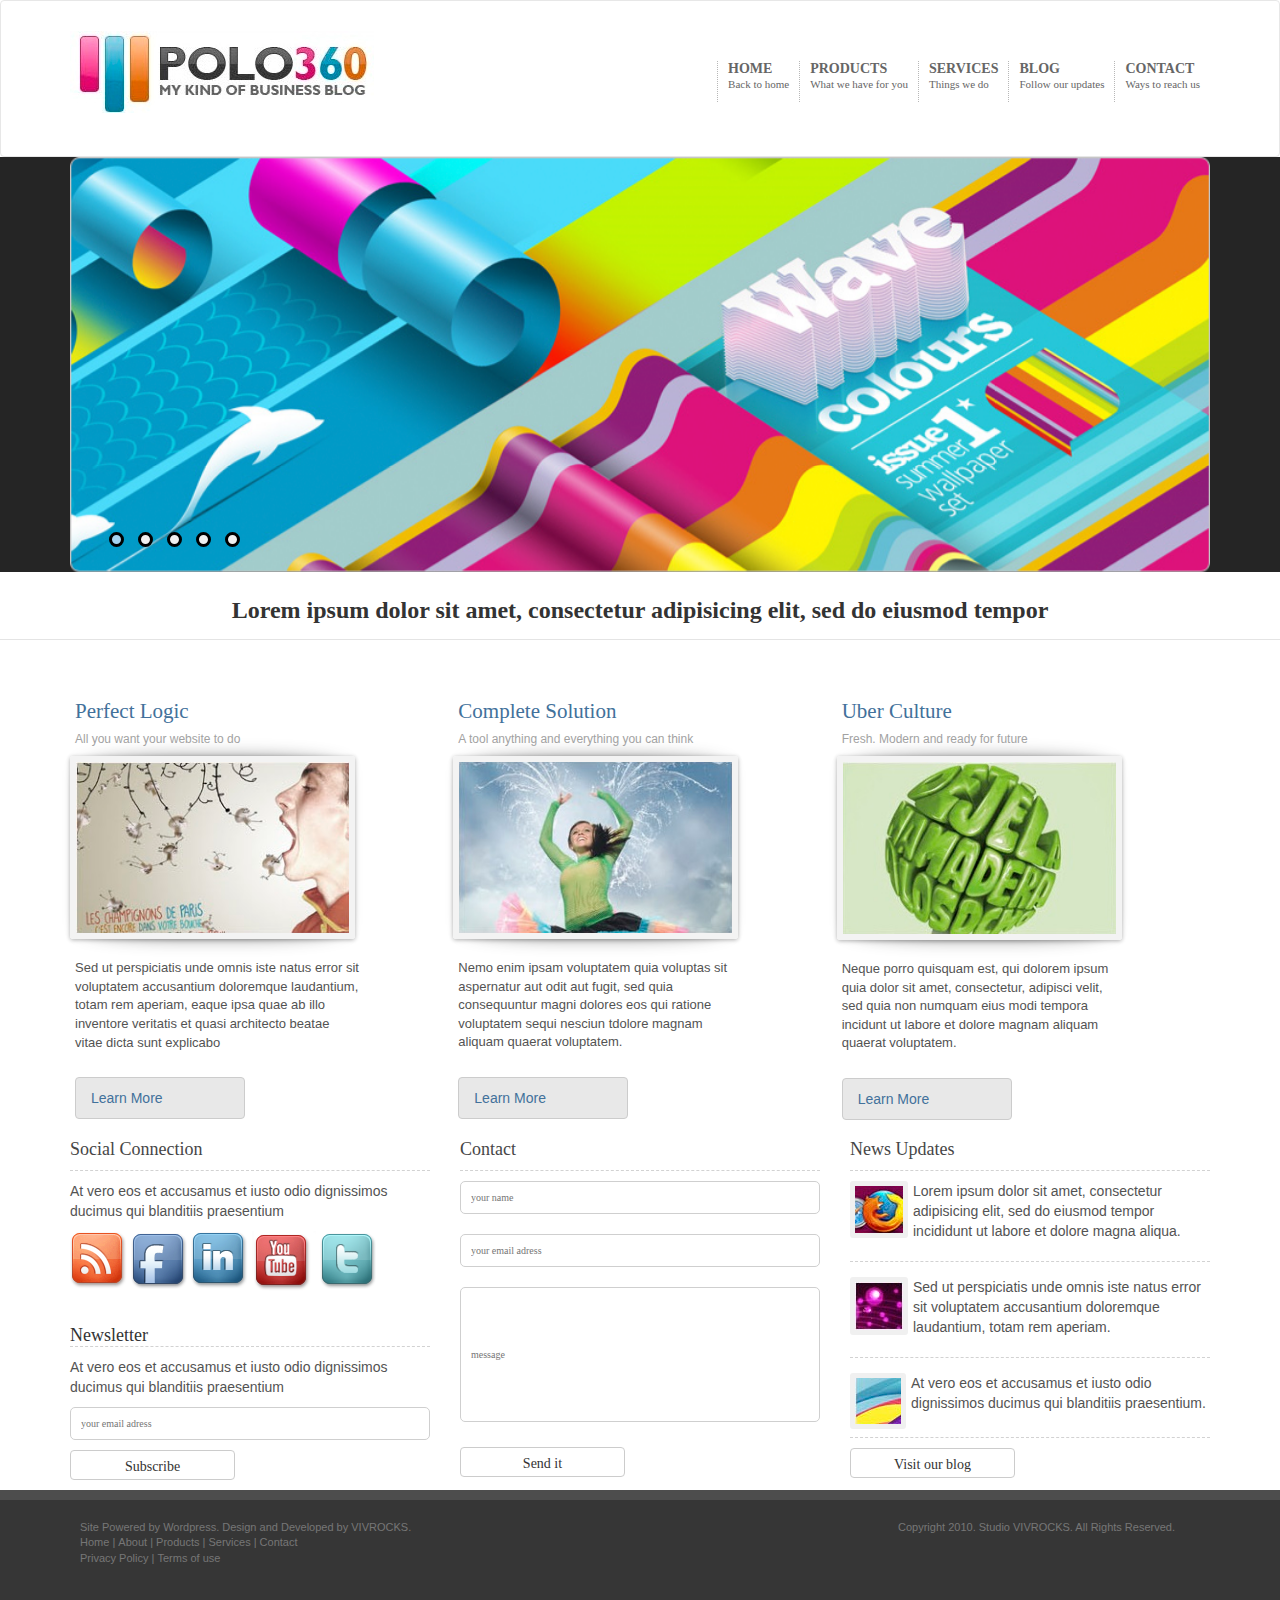
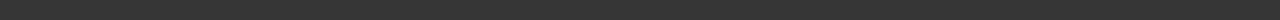
==== commit 7fc0d855: "test" ====
--- a/polo360/index.html
+++ b/polo360/index.html
@@ -7,8 +7,6 @@
 
     <link href="css/bootstrap.min.css" rel="stylesheet">
 	<link href="https://fonts.googleapis.com/css?family=Open+Sans:400,700" rel="stylesheet">
-    <link rel="stylesheet" href="css/custom.css">
-    <link rel="stylesheet" href="css/elastislide.css">
     <link rel="stylesheet" href="css/font-awesome/css/font-awesome.min.css">
     <link href="css/style.css" rel="stylesheet">
     
--- a/polo360/css/style.css
+++ b/polo360/css/style.css
@@ -402,4 +402,10 @@
 	.content .bottom-content button.btn-subs{
 		margin-top: 10px;
 	}
+}
+@media only screen and (max-width: 767px){
+.navbar-default .navbar-brand{
+	width: 80%;
+	height: auto;
+}
 }